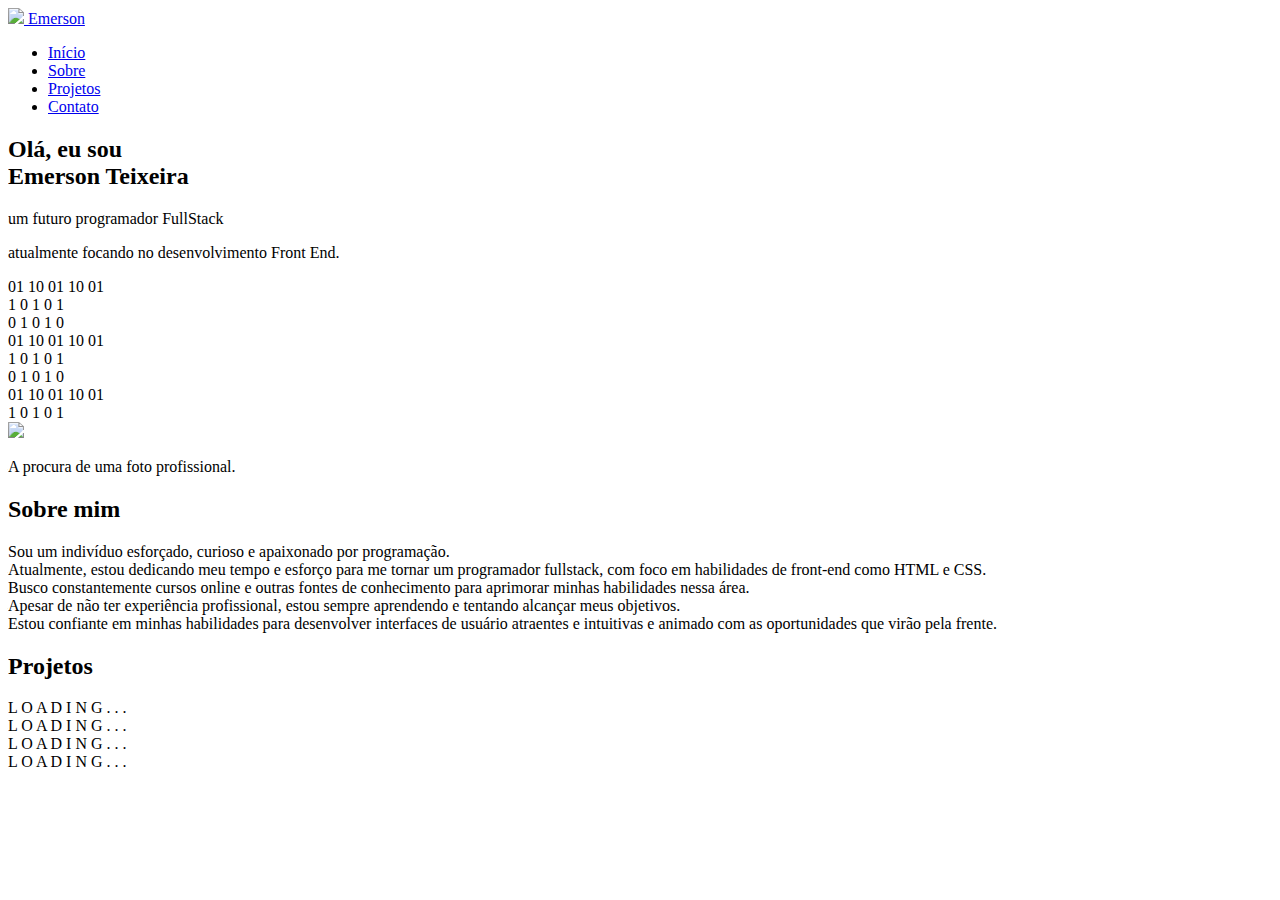
==== index.html @ 318b6d49 "Update index.html" ====
<!DOCTYPE html>
<html lang="pt-br">

<head>
    <meta charset="UTF-8">
    <meta http-equiv="X-UA-Compatible" content="IE=edge">
    <meta name="viewport" content="width=device-width, initial-scale=1.0">

    <!-- Folha de Estilo principal-->
    <link rel="stylesheet" href="styles/style.css">
    <link rel="stylesheet" href="styles/style_mobile.css">

    <!-- Folha de Estilo header -->
    <link rel="stylesheet" href="styles/style_header.css">

    <!-- Folha de Estilo footer -->
    <link rel="stylesheet" href="styles/style_footer.css">

    <title>Portfólio</title>
</head>

<body>
    <!--Header veio de um arquivo externo-->
    <script src="static/header/header.js"></script>

    <section class="apresentacao">

        <div class="texto">
            <h2>Olá, eu sou <br> <span id="nome">Emerson Teixeira</span></h2>
            <p>um futuro programador FullStack</p>
            <p>atualmente focando no desenvolvimento Front End.</p>
        </div>

        <div class="animacao">
            <div class="linha">
                <span class="numero">01</span>
                <span class="numero">10</span>
                <span class="numero">01</span>
                <span class="numero">10</span>
                <span class="numero">01</span>
            </div>
            <div class="linha">
                <span class="numero">1</span>
                <span class="numero">0</span>
                <span class="numero">1</span>
                <span class="numero">0</span>
                <span class="numero">1</span>
            </div>
            <div class="linha">
                <span class="numero">0</span>
                <span class="numero">1</span>
                <span class="numero">0</span>
                <span class="numero">1</span>
                <span class="numero">0</span>
            </div>
            <div class="linha">
                <span class="numero">01</span>
                <span class="numero">10</span>
                <span class="numero">01</span>
                <span class="numero">10</span>
                <span class="numero">01</span>
            </div>
            <div class="linha">
                <span class="numero">1</span>
                <span class="numero">0</span>
                <span class="numero">1</span>
                <span class="numero">0</span>
                <span class="numero">1</span>
            </div>
            <div class="linha">
                <span class="numero">0</span>
                <span class="numero">1</span>
                <span class="numero">0</span>
                <span class="numero">1</span>
                <span class="numero">0</span>
            </div>
            <div class="linha">
                <span class="numero">01</span>
                <span class="numero">10</span>
                <span class="numero">01</span>
                <span class="numero">10</span>
                <span class="numero">01</span>
            </div>
            <div class="linha">
                <span class="numero">1</span>
                <span class="numero">0</span>
                <span class="numero">1</span>
                <span class="numero">0</span>
                <span class="numero">1</span>
            </div>
        </div>

    </section>

    <section class="sobre" id="sobre">

        <div class="foto">
            <img src="imagens/icons/meu_icone.png">
            <p>A procura de uma foto profissional.</p>

        </div>

        <div class="texto">
            <h2>Sobre mim</h2>
            <div class="border-bottom"></div>
            <p>Sou um indivíduo esforçado, curioso e apaixonado por programação. <br> Atualmente, estou dedicando meu
                tempo e esforço para me tornar um programador fullstack, com foco em habilidades de front-end como HTML
                e CSS. <br> Busco constantemente cursos online e outras fontes de conhecimento para aprimorar minhas
                habilidades nessa área. <br> Apesar de não ter experiência profissional, estou sempre aprendendo e
                tentando alcançar meus objetivos. <br> Estou confiante em minhas habilidades para desenvolver interfaces
                de usuário atraentes e intuitivas e animado com as oportunidades que virão pela frente.</p>
        </div>


    </section>

    <section class="projetos" id="projetos">
        <h2>Projetos</h2>

        <div class="box">
            <div class="loading">
                <span>L</span>
                <span>O</span>
                <span>A</span>
                <span>D</span>
                <span>I</span>
                <span>N</span>
                <span>G</span>
                <span>.</span>
                <span>.</span>
                <span>.</span>
            </div>

            <div class="projeto em-breve">
                <div class="loader"></div>
            </div>

            <div class="loading">
                <span>L</span>
                <span>O</span>
                <span>A</span>
                <span>D</span>
                <span>I</span>
                <span>N</span>
                <span>G</span>
                <span>.</span>
                <span>.</span>
                <span>.</span>
            </div>
        </div>



        <div class="box">
            <div class="loading">
                <span>L</span>
                <span>O</span>
                <span>A</span>
                <span>D</span>
                <span>I</span>
                <span>N</span>
                <span>G</span>
                <span>.</span>
                <span>.</span>
                <span>.</span>
            </div>

            <div class="projeto em-breve">
                <div class="loader"></div>
            </div>

            <div class="loading">
                <span>L</span>
                <span>O</span>
                <span>A</span>
                <span>D</span>
                <span>I</span>
                <span>N</span>
                <span>G</span>
                <span>.</span>
                <span>.</span>
                <span>.</span>
            </div>
        </div>




    </section>

    <!--Footer veio de um arquivo externo-->
    <script src="static/footer/footer.js"></script>
</body>

</html>
---- styles/style_mobile.css ----
@media screen and (max-width: 1050px) {
    section.projetos .box {
        flex-direction: column;
        
    }

    section.projetos .box .projeto, .loading {
        width: 80%;
    }

    section.sobre {
        flex-direction: column;
    }

    section.sobre .foto {
        width: 300px;
        margin: 0 auto 100px;
    }

    section.sobre .texto {
        margin-bottom: 100px;
        margin-top: 50px;
    }
}


@media screen and (max-width: 800px) {
    section.apresentacao {
        display: flex;
        flex-direction: column;
        padding: 100px 20px;
    }

    section.apresentacao .animacao {
        margin: 70px auto;
    }

}

@media screen and (max-width: 700px) {
    section{
        width: 100%;
    }
    section.sobre {
        padding: 10px;
    }
}
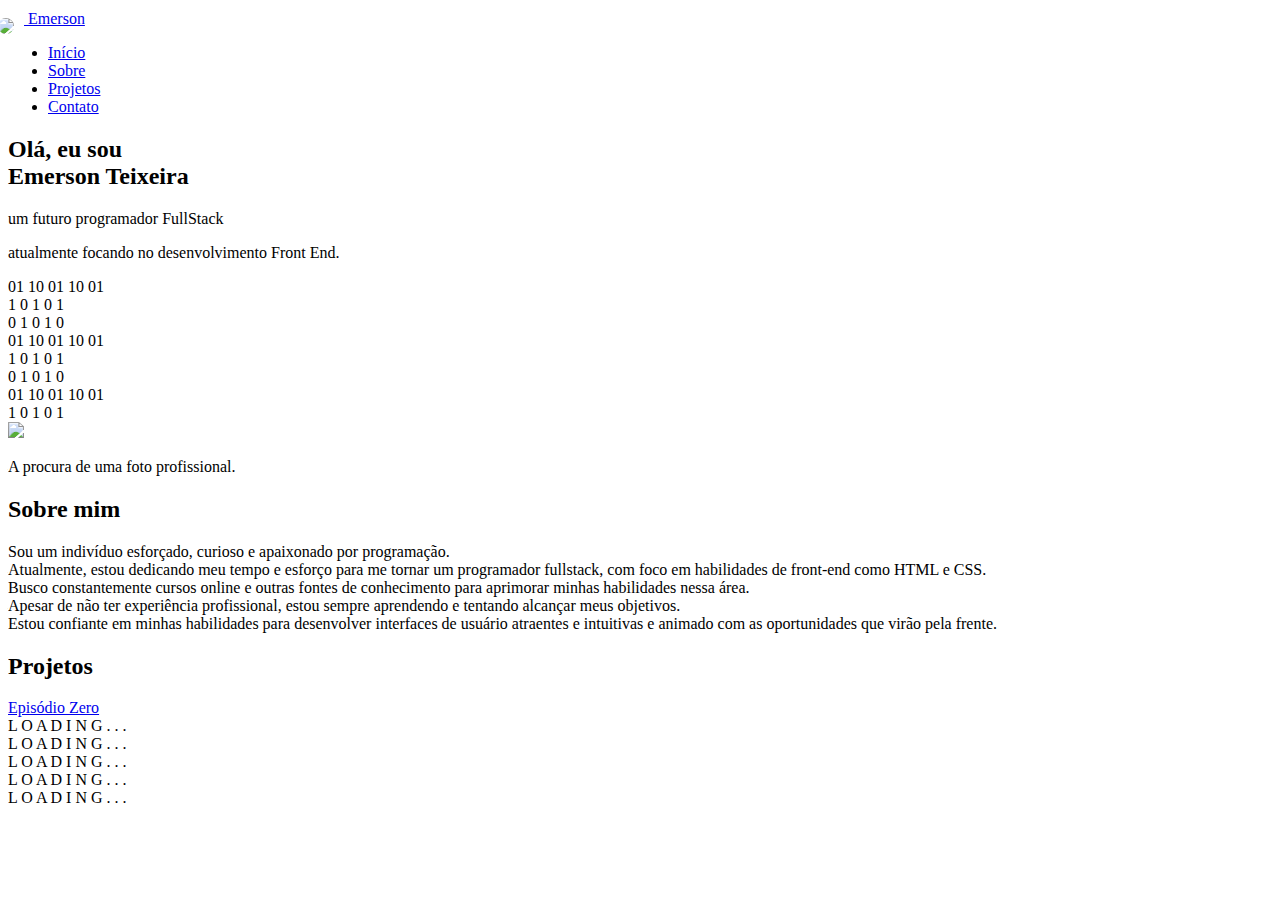
==== commit ddecc9a1: "Atualização da url do Projeto 'Episódio Zero'" ====
--- a/index.html
+++ b/index.html
@@ -12,6 +12,9 @@
 
     <!-- Folha de Estilo header -->
     <link rel="stylesheet" href="styles/style_header.css">
+
+    <!-- Folha de Estilo Projetos -->
+    <link rel="stylesheet" href="styles/style_projetos.css">
 
     <!-- Folha de Estilo footer -->
     <link rel="stylesheet" href="styles/style_footer.css">
@@ -118,6 +121,31 @@
         <h2>Projetos</h2>
 
         <div class="box">
+            <div class="projeto projeto_1">
+                <a href="https://episodio-zero.rf.gd/">Episódio Zero</a>
+            </div>
+
+            <div class="projeto em-breve">
+                <div class="loader"></div>
+            </div>
+
+            <div class="loading">
+                <span>L</span>
+                <span>O</span>
+                <span>A</span>
+                <span>D</span>
+                <span>I</span>
+                <span>N</span>
+                <span>G</span>
+                <span>.</span>
+                <span>.</span>
+                <span>.</span>
+            </div>
+        </div>
+
+
+
+        <div class="box">
             <div class="loading">
                 <span>L</span>
                 <span>O</span>
@@ -192,4 +220,4 @@
     <script src="static/footer/footer.js"></script>
 </body>
 
-</html>
+</html>--- a/styles/style_footer.css
+++ b/styles/style_footer.css
@@ -0,0 +1,61 @@
+/* Footer -->*/
+footer {
+    background-color: rgb(20,20,20);
+    padding-top: 80px;
+}
+
+.footer-lado {
+    width: 100%;
+    text-align: center;
+    line-height: 30px;
+}
+
+footer ul {
+    list-style-type: none;
+    padding: 0;
+}
+
+footer li {
+    margin-right: 10px;
+}
+
+footer ul li a{
+    display: inline-block;
+    color: white;
+    text-decoration: none;
+}
+
+.footer-info {
+    margin-top: 20px;
+    text-align: center;
+    color: white;
+    padding: 15px;
+    background-color: rgb(10,10,10);
+}
+
+.icon{
+    width: 40px;
+    background-color: white;
+    border-radius: 50%;
+    position: relative;
+    top: 10px;
+    right: 10px;
+}
+
+/* <-- Footer */
+
+
+@media screen and (max-width: 768px) {
+    footer{
+        padding-top: 0px;
+    }
+
+    .footer-lado {
+        margin-top: 70px;
+ 
+    }
+
+    .display{
+        display: inline;
+    }
+}
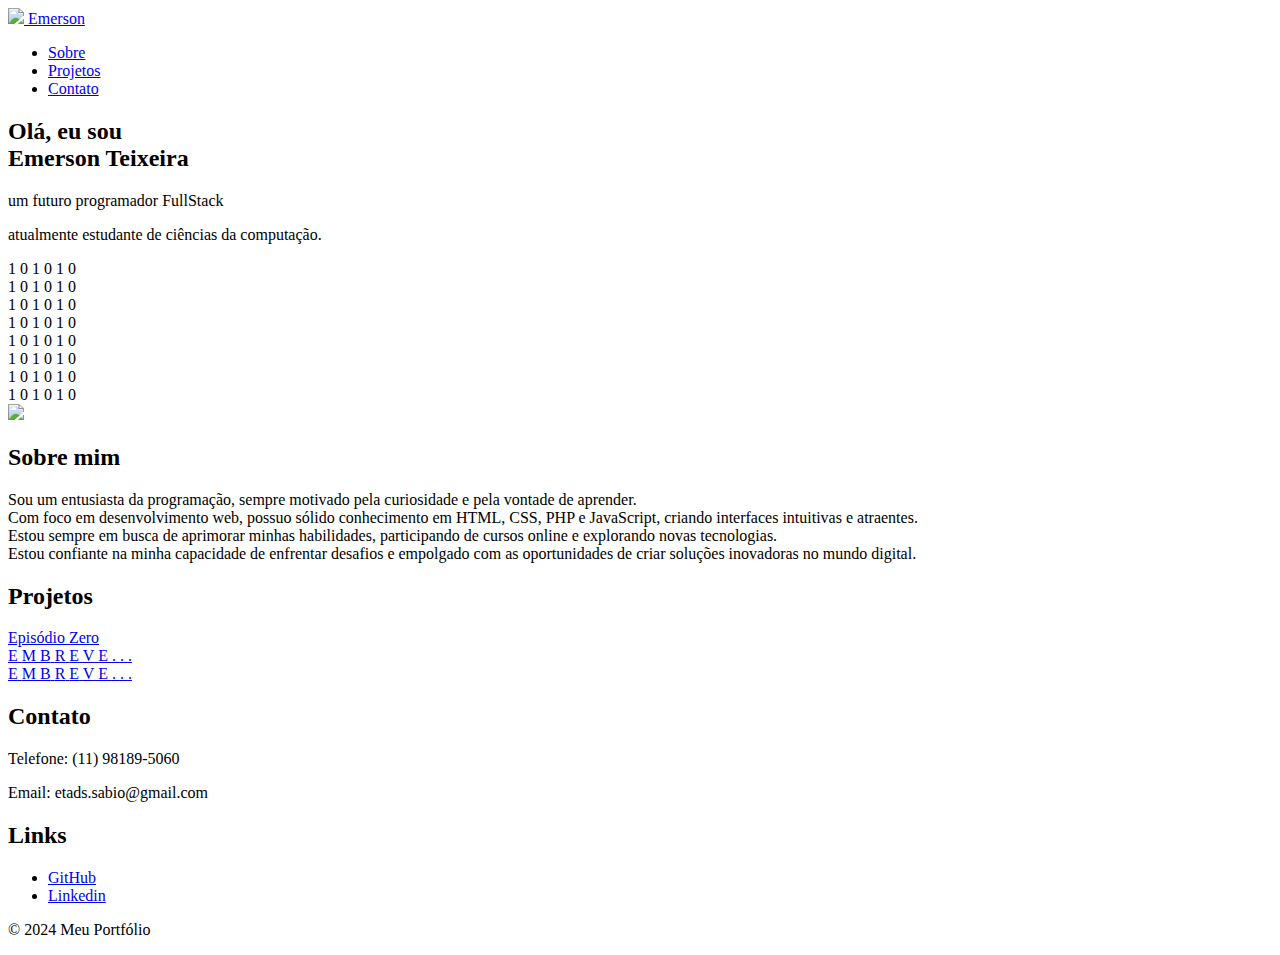
==== commit 29f4e73d: "correção no logo" ====
--- a/index.html
+++ b/index.html
@@ -8,216 +8,212 @@
 
     <!-- Folha de Estilo principal-->
     <link rel="stylesheet" href="styles/style.css">
-    <link rel="stylesheet" href="styles/style_mobile.css">
-
-    <!-- Folha de Estilo header -->
-    <link rel="stylesheet" href="styles/style_header.css">
-
-    <!-- Folha de Estilo Projetos -->
-    <link rel="stylesheet" href="styles/style_projetos.css">
-
-    <!-- Folha de Estilo footer -->
-    <link rel="stylesheet" href="styles/style_footer.css">
 
     <title>Portfólio</title>
 </head>
 
 <body>
-    <!--Header veio de um arquivo externo-->
-    <script src="static/header/header.js"></script>
-
-    <section class="apresentacao">
-
-        <div class="texto">
+
+    <header id="header">
+
+        <div class="centralizar">
+
+
+            <a class="logo" href="javascript:void(0)" onclick="window.location.href=window.location.href"><img class="icon" src="imagens/icons/meu_icone.png"> Emerson</a>
+
+
+            <ul id="menu-header">
+                <li><a href="#sobre" data-target="#sobre">Sobre</a></li>
+                <li><a href="#projetos" data-target="#projetos">Projetos</a></li>
+                <li><a href="#footer" data-target="#footer">Contato</a></li>
+            </ul>
+        </div>
+
+    </header>
+
+    <section id="apresentacao" class="centralizar">
+
+        <div class="texto bloco_2">
             <h2>Olá, eu sou <br> <span id="nome">Emerson Teixeira</span></h2>
             <p>um futuro programador FullStack</p>
-            <p>atualmente focando no desenvolvimento Front End.</p>
-        </div>
-
-        <div class="animacao">
-            <div class="linha">
-                <span class="numero">01</span>
-                <span class="numero">10</span>
-                <span class="numero">01</span>
-                <span class="numero">10</span>
-                <span class="numero">01</span>
-            </div>
-            <div class="linha">
-                <span class="numero">1</span>
-                <span class="numero">0</span>
-                <span class="numero">1</span>
-                <span class="numero">0</span>
-                <span class="numero">1</span>
-            </div>
-            <div class="linha">
-                <span class="numero">0</span>
-                <span class="numero">1</span>
-                <span class="numero">0</span>
-                <span class="numero">1</span>
-                <span class="numero">0</span>
-            </div>
-            <div class="linha">
-                <span class="numero">01</span>
-                <span class="numero">10</span>
-                <span class="numero">01</span>
-                <span class="numero">10</span>
-                <span class="numero">01</span>
-            </div>
-            <div class="linha">
-                <span class="numero">1</span>
-                <span class="numero">0</span>
-                <span class="numero">1</span>
-                <span class="numero">0</span>
-                <span class="numero">1</span>
-            </div>
-            <div class="linha">
-                <span class="numero">0</span>
-                <span class="numero">1</span>
-                <span class="numero">0</span>
-                <span class="numero">1</span>
-                <span class="numero">0</span>
-            </div>
-            <div class="linha">
-                <span class="numero">01</span>
-                <span class="numero">10</span>
-                <span class="numero">01</span>
-                <span class="numero">10</span>
-                <span class="numero">01</span>
-            </div>
-            <div class="linha">
-                <span class="numero">1</span>
-                <span class="numero">0</span>
-                <span class="numero">1</span>
-                <span class="numero">0</span>
-                <span class="numero">1</span>
+            <p>atualmente estudante de ciências da computação.</p>
+        </div>
+
+        <div class="animacao bloco_2">
+            <div class="linha">
+                <span class="numero">1</span>
+                <span class="numero">0</span>
+                <span class="numero">1</span>
+                <span class="numero">0</span>
+                <span class="numero">1</span>
+                <span class="numero">0</span>
+            </div>
+            <div class="linha">
+                <span class="numero">1</span>
+                <span class="numero">0</span>
+                <span class="numero">1</span>
+                <span class="numero">0</span>
+                <span class="numero">1</span>
+                <span class="numero">0</span>
+            </div>
+            <div class="linha">
+                <span class="numero">1</span>
+                <span class="numero">0</span>
+                <span class="numero">1</span>
+                <span class="numero">0</span>
+                <span class="numero">1</span>
+                <span class="numero">0</span>
+            </div>
+            <div class="linha">
+                <span class="numero">1</span>
+                <span class="numero">0</span>
+                <span class="numero">1</span>
+                <span class="numero">0</span>
+                <span class="numero">1</span>
+                <span class="numero">0</span>
+            </div>
+            <div class="linha">
+                <span class="numero">1</span>
+                <span class="numero">0</span>
+                <span class="numero">1</span>
+                <span class="numero">0</span>
+                <span class="numero">1</span>
+                <span class="numero">0</span>
+            </div>
+            <div class="linha">
+                <span class="numero">1</span>
+                <span class="numero">0</span>
+                <span class="numero">1</span>
+                <span class="numero">0</span>
+                <span class="numero">1</span>
+                <span class="numero">0</span>
+            </div>
+            <div class="linha">
+                <span class="numero">1</span>
+                <span class="numero">0</span>
+                <span class="numero">1</span>
+                <span class="numero">0</span>
+                <span class="numero">1</span>
+                <span class="numero">0</span>
+            </div>
+            <div class="linha">
+                <span class="numero">1</span>
+                <span class="numero">0</span>
+                <span class="numero">1</span>
+                <span class="numero">0</span>
+                <span class="numero">1</span>
+                <span class="numero">0</span>
             </div>
         </div>
 
     </section>
 
-    <section class="sobre" id="sobre">
-
-        <div class="foto">
-            <img src="imagens/icons/meu_icone.png">
-            <p>A procura de uma foto profissional.</p>
-
-        </div>
-
-        <div class="texto">
-            <h2>Sobre mim</h2>
-            <div class="border-bottom"></div>
-            <p>Sou um indivíduo esforçado, curioso e apaixonado por programação. <br> Atualmente, estou dedicando meu
-                tempo e esforço para me tornar um programador fullstack, com foco em habilidades de front-end como HTML
-                e CSS. <br> Busco constantemente cursos online e outras fontes de conhecimento para aprimorar minhas
-                habilidades nessa área. <br> Apesar de não ter experiência profissional, estou sempre aprendendo e
-                tentando alcançar meus objetivos. <br> Estou confiante em minhas habilidades para desenvolver interfaces
-                de usuário atraentes e intuitivas e animado com as oportunidades que virão pela frente.</p>
-        </div>
-
+
+
+
+
+    <section id="sobre">
+
+        <div class="sobre centralizar">
+
+            <div class="foto">
+                <img src="imagens/icons/meu_icone.png">
+
+            </div>
+
+            <div class="texto">
+                <h2>Sobre mim</h2>
+                <div class="border-bottom"></div>
+                <p>Sou um entusiasta da programação, sempre motivado pela curiosidade e pela vontade de aprender.<br>
+                    Com foco em desenvolvimento web, possuo sólido conhecimento em HTML, CSS, PHP e JavaScript, criando
+                    interfaces intuitivas e atraentes.<br> Estou sempre em busca de aprimorar minhas habilidades,
+                    participando de cursos online e explorando novas tecnologias.<br>
+                    Estou confiante na minha capacidade de enfrentar desafios e empolgado com as oportunidades de criar
+                    soluções inovadoras no mundo digital.</p>
+            </div>
+        </div>
 
     </section>
 
-    <section class="projetos" id="projetos">
+
+
+
+
+
+    <section class="centralizar" id="projetos">
         <h2>Projetos</h2>
 
-        <div class="box">
-            <div class="projeto projeto_1">
-                <a href="https://episodio-zero.rf.gd/">Episódio Zero</a>
-            </div>
-
-            <div class="projeto em-breve">
-                <div class="loader"></div>
-            </div>
-
-            <div class="loading">
-                <span>L</span>
-                <span>O</span>
-                <span>A</span>
-                <span>D</span>
-                <span>I</span>
-                <span>N</span>
-                <span>G</span>
-                <span>.</span>
-                <span>.</span>
-                <span>.</span>
-            </div>
-        </div>
-
-
-
-        <div class="box">
-            <div class="loading">
-                <span>L</span>
-                <span>O</span>
-                <span>A</span>
-                <span>D</span>
-                <span>I</span>
-                <span>N</span>
-                <span>G</span>
-                <span>.</span>
-                <span>.</span>
-                <span>.</span>
-            </div>
-
-            <div class="projeto em-breve">
-                <div class="loader"></div>
-            </div>
-
-            <div class="loading">
-                <span>L</span>
-                <span>O</span>
-                <span>A</span>
-                <span>D</span>
-                <span>I</span>
-                <span>N</span>
-                <span>G</span>
-                <span>.</span>
-                <span>.</span>
-                <span>.</span>
-            </div>
-        </div>
-
-
-
-        <div class="box">
-            <div class="loading">
-                <span>L</span>
-                <span>O</span>
-                <span>A</span>
-                <span>D</span>
-                <span>I</span>
-                <span>N</span>
-                <span>G</span>
-                <span>.</span>
-                <span>.</span>
-                <span>.</span>
-            </div>
-
-            <div class="projeto em-breve">
-                <div class="loader"></div>
-            </div>
-
-            <div class="loading">
-                <span>L</span>
-                <span>O</span>
-                <span>A</span>
-                <span>D</span>
-                <span>I</span>
-                <span>N</span>
-                <span>G</span>
-                <span>.</span>
-                <span>.</span>
-                <span>.</span>
-            </div>
-        </div>
-
-
-
+        <div class="projetos">
+
+
+            <div class="projeto bloco_3">
+                <a href="https://episodio-zero.rf.gd/" target="_blank"
+                    style="background-image: url('imagens/ep0.webp')">Episódio Zero</a>
+            </div>
+
+            <div class="projeto loading bloco_3">
+                <a href="#">
+                    <span>E</span>
+                    <span>M</span>
+                    <span></span>
+                    <span>B</span>
+                    <span>R</span>
+                    <span>E</span>
+                    <span>V</span>
+                    <span>E</span>
+                    <span>.</span>
+                    <span>.</span>
+                    <span>.</span>
+                </a>
+            </div>
+
+            <div class="projeto loading bloco_3">
+                <a href="#">
+                    <span>E</span>
+                    <span>M</span>
+                    <span></span>
+                    <span>B</span>
+                    <span>R</span>
+                    <span>E</span>
+                    <span>V</span>
+                    <span>E</span>
+                    <span>.</span>
+                    <span>.</span>
+                    <span>.</span>
+                </a>
+            </div>
+
+        </div>
 
     </section>
 
-    <!--Footer veio de um arquivo externo-->
-    <script src="static/footer/footer.js"></script>
+    <footer id="footer">
+
+        <div class="centralizar">
+            <div class="bloco_2">
+                <h2>Contato</h2>
+                <p>Telefone: <span>(11) 98189-5060</span></p>
+                <p>Email: <span>etads.sabio@gmail.com</span></p>
+            </div>
+
+            <div class="bloco_2">
+                <h2>Links</h2>
+                <ul>
+                    <li><a href="https://github.com/Emerson-Front" target="_blank"><i class="bi bi-github"></i>
+                            GitHub</a></li>
+                    <li><a href="https://www.linkedin.com/in/emerson-teixeira-05877a327" target="_blank"><i
+                                class="bi bi-linkedin"></i> Linkedin</a></li>
+                </ul>
+            </div>
+        </div>
+
+        <p class="footer-info">© 2024 Meu Portfólio</p>
+
+    </footer>
+
+    <script src="https://code.jquery.com/jquery-3.7.1.slim.js"></script>
+    <script src="js/scripts.js"></script>
+
 </body>
 
 </html>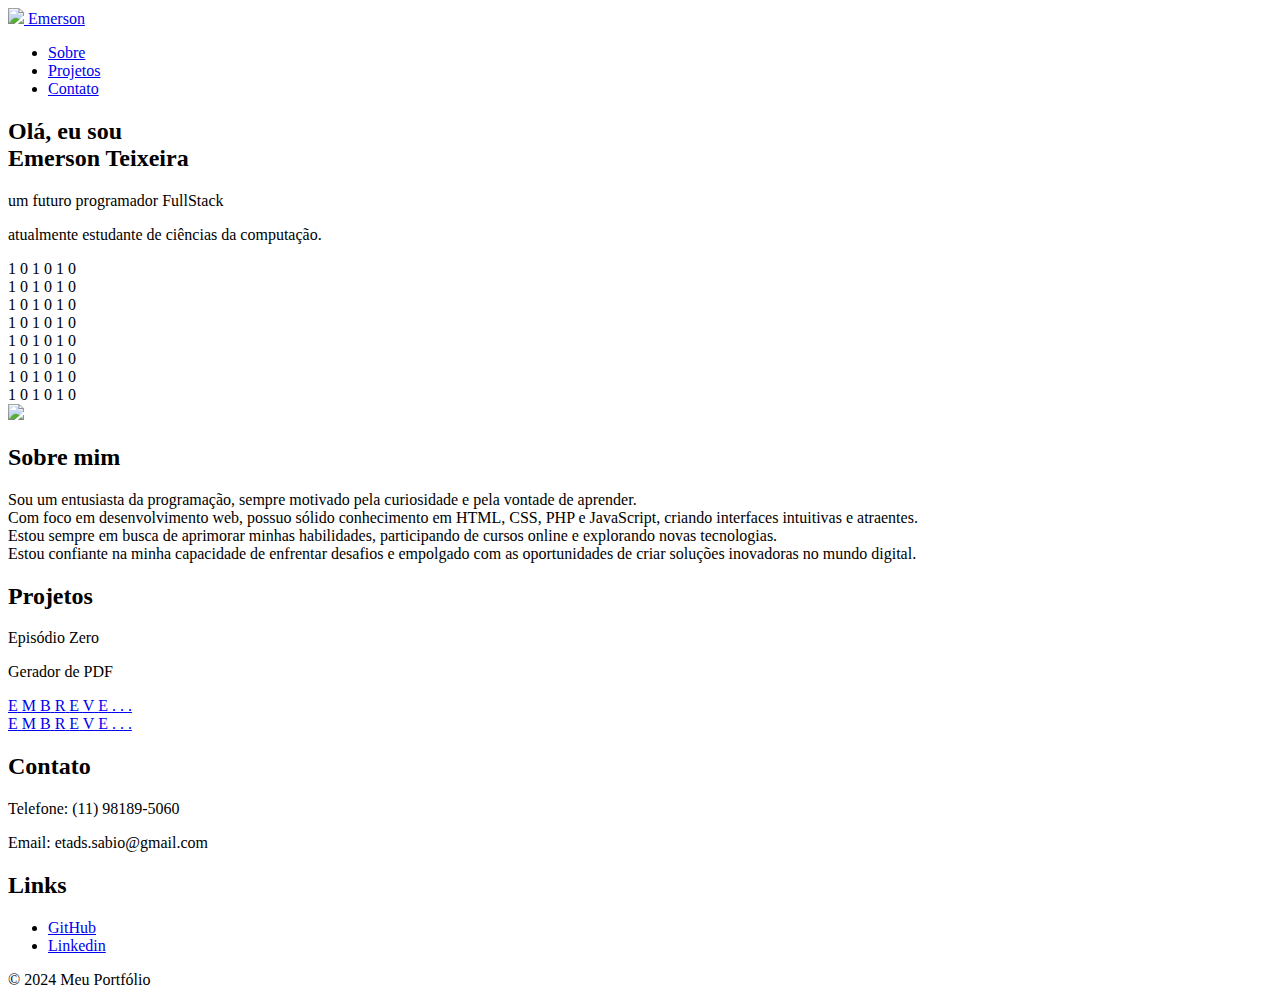
==== commit ff109b54: "Alterei um pouco o css da sessão projetos e adicionei mais um" ====
--- a/index.html
+++ b/index.html
@@ -19,7 +19,8 @@
         <div class="centralizar">
 
 
-            <a class="logo" href="javascript:void(0)" onclick="window.location.href=window.location.href"><img class="icon" src="imagens/icons/meu_icone.png"> Emerson</a>
+            <a class="logo" href="javascript:void(0)" onclick="window.location.href=window.location.href"><img
+                    class="icon" src="imagens/icons/meu_icone.png"> Emerson</a>
 
 
             <ul id="menu-header">
@@ -148,7 +149,14 @@
 
             <div class="projeto bloco_3">
                 <a href="https://episodio-zero.rf.gd/" target="_blank"
-                    style="background-image: url('imagens/ep0.webp')">Episódio Zero</a>
+                    style="background-image: url('imagens/ep0.webp')"></a>
+                    <p>Episódio Zero</p>
+            </div>
+
+            <div class="projeto bloco_3">
+                <a href="https://pratico.rf.gd/pdf" target="_blank"
+                    style="background: rgb(10, 10, 10); background-image: url('//pratico.rf.gd/mvc/views/imagens/png_pdf.png');background-size: 100%; background-position: center; background-repeat: no-repeat; color: rgb(0, 68, 255);"></a>
+                <p>Gerador de PDF</p>
             </div>
 
             <div class="projeto loading bloco_3">
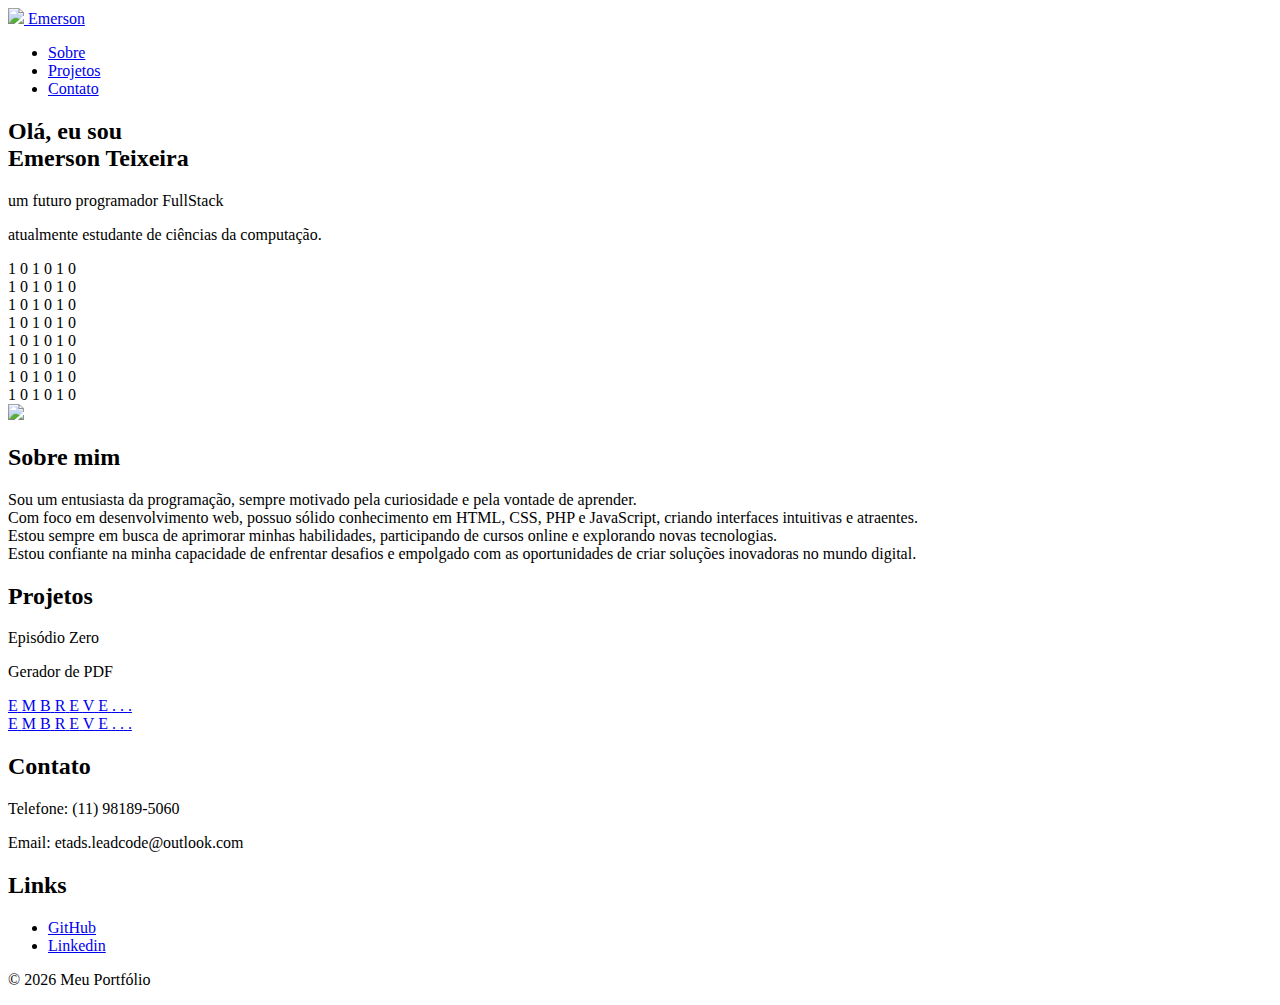
==== commit 3b3b3180: "Atualização dinâmica do ano no footer e alteração do e-mail" ====
--- a/index.html
+++ b/index.html
@@ -155,7 +155,7 @@
 
             <div class="projeto bloco_3">
                 <a href="https://pratico.rf.gd/pdf" target="_blank"
-                    style="background: rgb(10, 10, 10); background-image: url('//pratico.rf.gd/mvc/views/imagens/png_pdf.png');background-size: 100%; background-position: center; background-repeat: no-repeat; color: rgb(0, 68, 255);"></a>
+                    style="background: rgb(10, 10, 10); background-image: url('imagens/pdf.png');background-size: 100%; background-position: center; background-repeat: no-repeat; color: rgb(0, 68, 255);"></a>
                 <p>Gerador de PDF</p>
             </div>
 
@@ -201,7 +201,7 @@
             <div class="bloco_2">
                 <h2>Contato</h2>
                 <p>Telefone: <span>(11) 98189-5060</span></p>
-                <p>Email: <span>etads.sabio@gmail.com</span></p>
+                <p>Email: <span>etads.leadcode@outlook.com</span></p>
             </div>
 
             <div class="bloco_2">
@@ -215,7 +215,7 @@
             </div>
         </div>
 
-        <p class="footer-info">© 2024 Meu Portfólio</p>
+        <p class="footer-info">© <span id="ano"></span> Meu Portfólio</p>
 
     </footer>
 
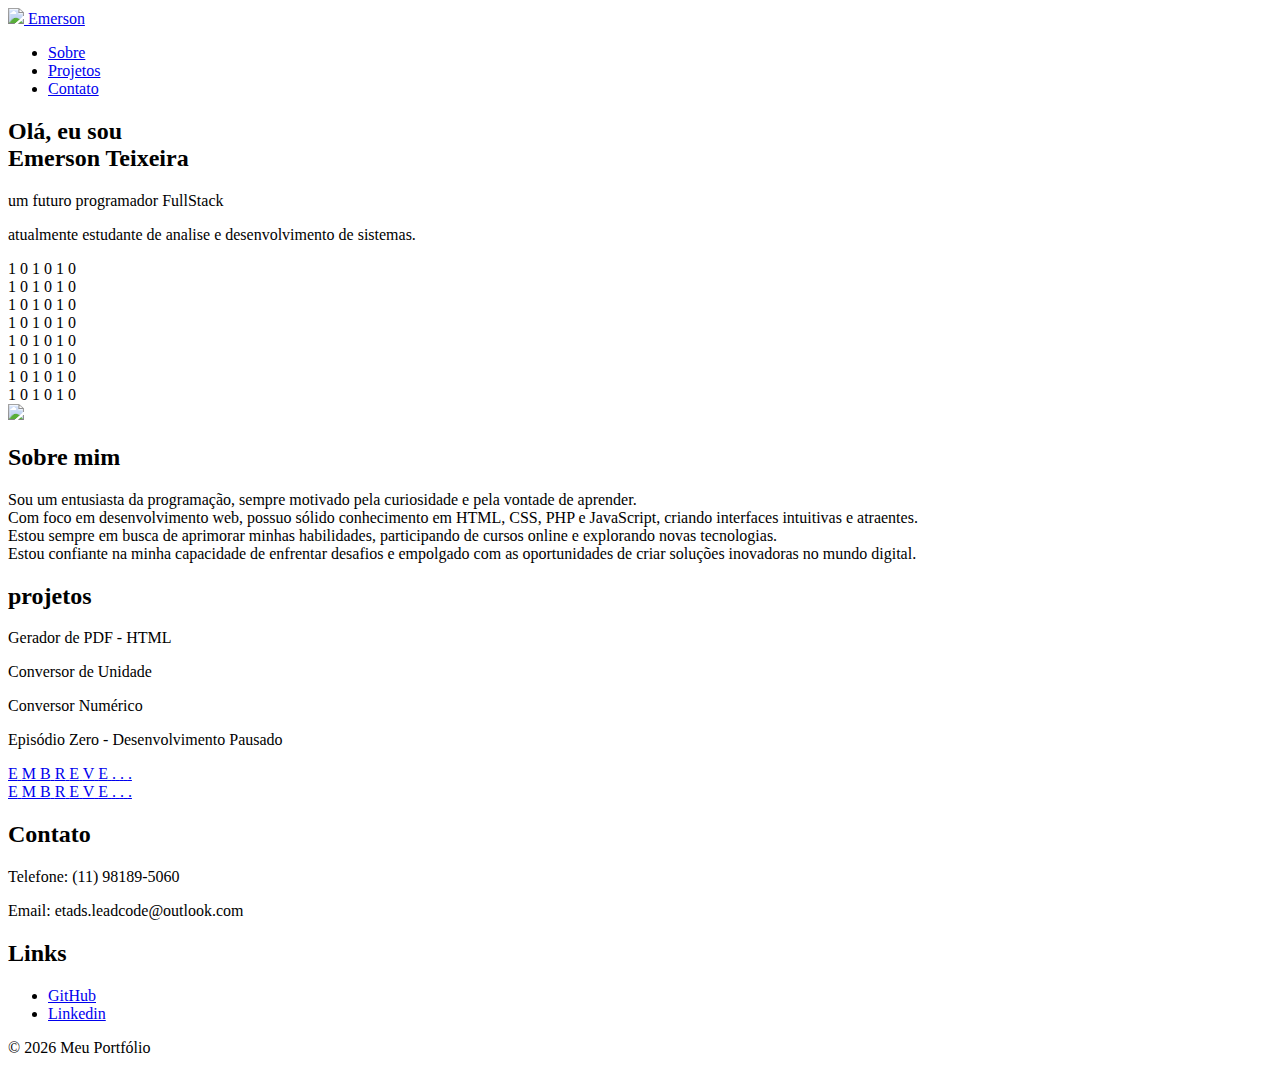
==== commit 7f650550: "Atualização do texto de apresentação e melhorias na seção de projetos, incluindo novos projetos e aj" ====
--- a/index.html
+++ b/index.html
@@ -37,7 +37,7 @@
         <div class="texto bloco_2">
             <h2>Olá, eu sou <br> <span id="nome">Emerson Teixeira</span></h2>
             <p>um futuro programador FullStack</p>
-            <p>atualmente estudante de ciências da computação.</p>
+            <p>atualmente estudante de analise e desenvolvimento de sistemas.</p>
         </div>
 
         <div class="animacao bloco_2">
@@ -138,28 +138,36 @@
 
 
 
-
-
-
     <section class="centralizar" id="projetos">
-        <h2>Projetos</h2>
+        <h2>projetos</h2>
 
         <div class="projetos">
 
-
-            <div class="projeto bloco_3">
+            <div class="projeto">
+                <a href="https://pratico.rf.gd/pdf" target="_blank"
+                    style="background: rgb(200, 200, 200);background-image: url('imagens/pdf2.png');background-size: 65%; background-position: center; background-repeat: no-repeat"></a>
+                <p>Gerador de PDF - HTML</p>
+            </div>
+
+            <div class="projeto">
+                <a href="https://pratico.rf.gd/conversor_de_unidade" target="_blank"
+                    style="background: rgb(200, 200, 200); background-image: url('imagens/conversor_de_unidade.png');background-size: 60%; background-position: center; background-repeat: no-repeat"></a>
+                <p>Conversor de Unidade</p>
+            </div>
+
+            <div class="projeto">
+                <a href="https://pratico.rf.gd/conversor_numerico" target="_blank"
+                    style="background: rgb(200, 200, 200); background-image: url('imagens/conversor-numerico.png');background-size: 80%; background-position: center; background-repeat: no-repeat"></a>
+                <p>Conversor Numérico</p>
+            </div>
+
+            <div class="projeto">
                 <a href="https://episodio-zero.rf.gd/" target="_blank"
-                    style="background-image: url('imagens/ep0.webp')"></a>
-                    <p>Episódio Zero</p>
-            </div>
-
-            <div class="projeto bloco_3">
-                <a href="https://pratico.rf.gd/pdf" target="_blank"
-                    style="background: rgb(10, 10, 10); background-image: url('imagens/pdf.png');background-size: 100%; background-position: center; background-repeat: no-repeat; color: rgb(0, 68, 255);"></a>
-                <p>Gerador de PDF</p>
-            </div>
-
-            <div class="projeto loading bloco_3">
+                    style="background: rgb(200, 200, 200); background-image: url('imagens/ep0.webp'); background-size: 100%; background-position: center; background-repeat: no-repeat"></a>
+                <p>Episódio Zero - Desenvolvimento Pausado</p>
+            </div>
+
+            <div class="projeto loading">
                 <a href="#">
                     <span>E</span>
                     <span>M</span>
@@ -175,7 +183,7 @@
                 </a>
             </div>
 
-            <div class="projeto loading bloco_3">
+            <div class="projeto loading">
                 <a href="#">
                     <span>E</span>
                     <span>M</span>
